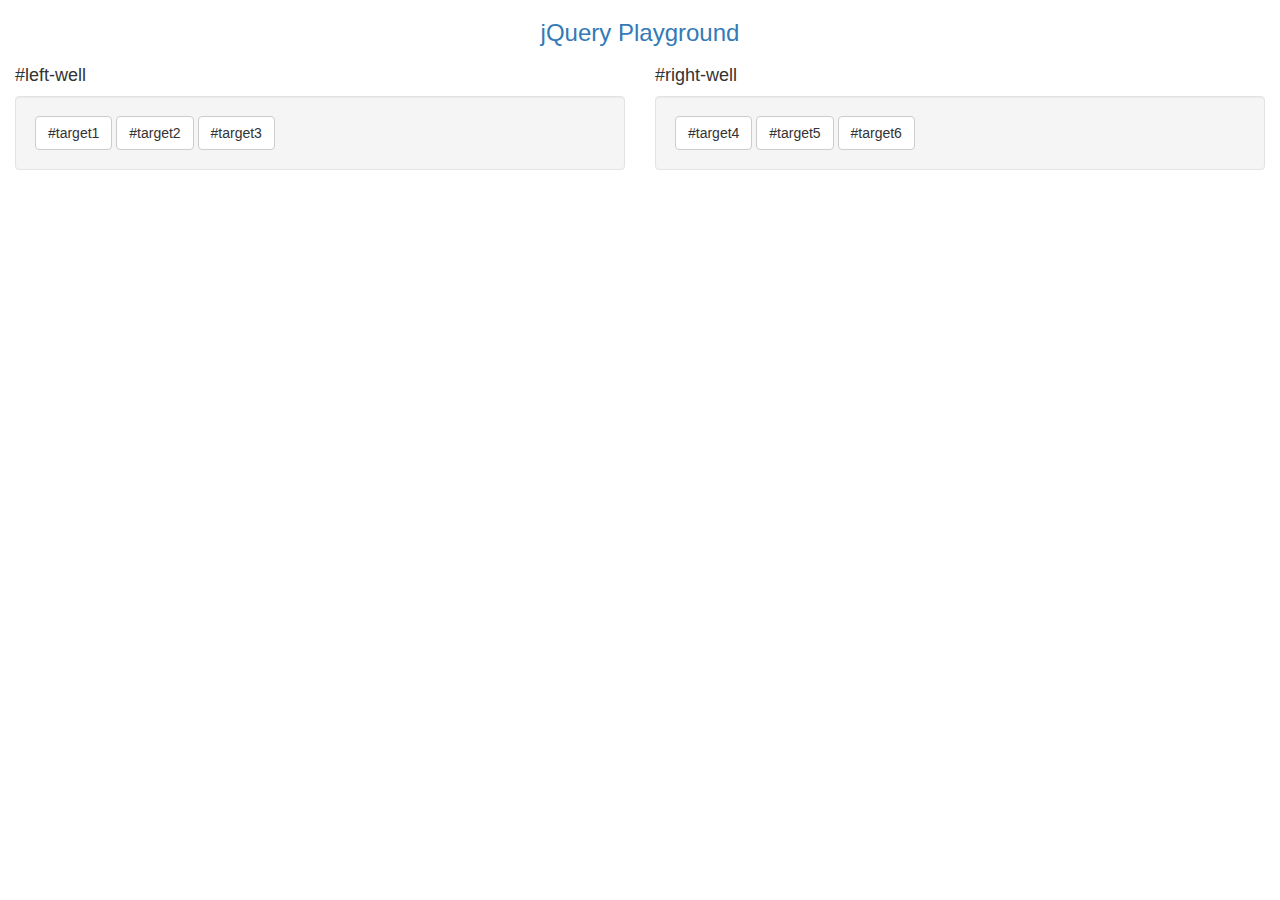
==== bootstrap/play.html @ 07d6fbc0 "add index.html and play.html" ====
<!DOCTYPE html>
<html>
<head><title>playground</title>
    <link rel="stylesheet" href="https://maxcdn.bootstrapcdn.com/bootstrap/3.3.7/css/bootstrap.min.css" 
        integrity="sha384-BVYiiSIFeK1dGmJRAkycuHAHRg32OmUcww7on3RYdg4Va+PmSTsz/K68vbdEjh4u" 
        crossorigin="anonymous"/>
</head>
<body>
    <!--Creating a playground in html and bootstrap-->
    <div class="container-fluid">
    <h3 class="text-primary text-center">jQuery Playground</h3>
    <div class="row">
        <div class="col-xs-6"><h4>#left-well</h4>
            <div class=well id="left-well">
                <button class="btn btn-default target" id="target1">#target1</button>
                <button class="btn btn-default target" id="target2">#target2</button>
                <button class="btn btn-default target" id="target3">#target3</button>

            </div>
        </div>
        <div class="col-xs-6"><h4>#right-well</h4>
            <div class=well id ="right-well">
                <button class="btn btn-default target" id="target4">#target4</button>
                <button class="btn btn-default target" id="target5">#target5</button>
                <button class="btn btn-default target" id="target6">#target6</button>

            </div>
        </div>
    </div>
</div>
</body>
</html>
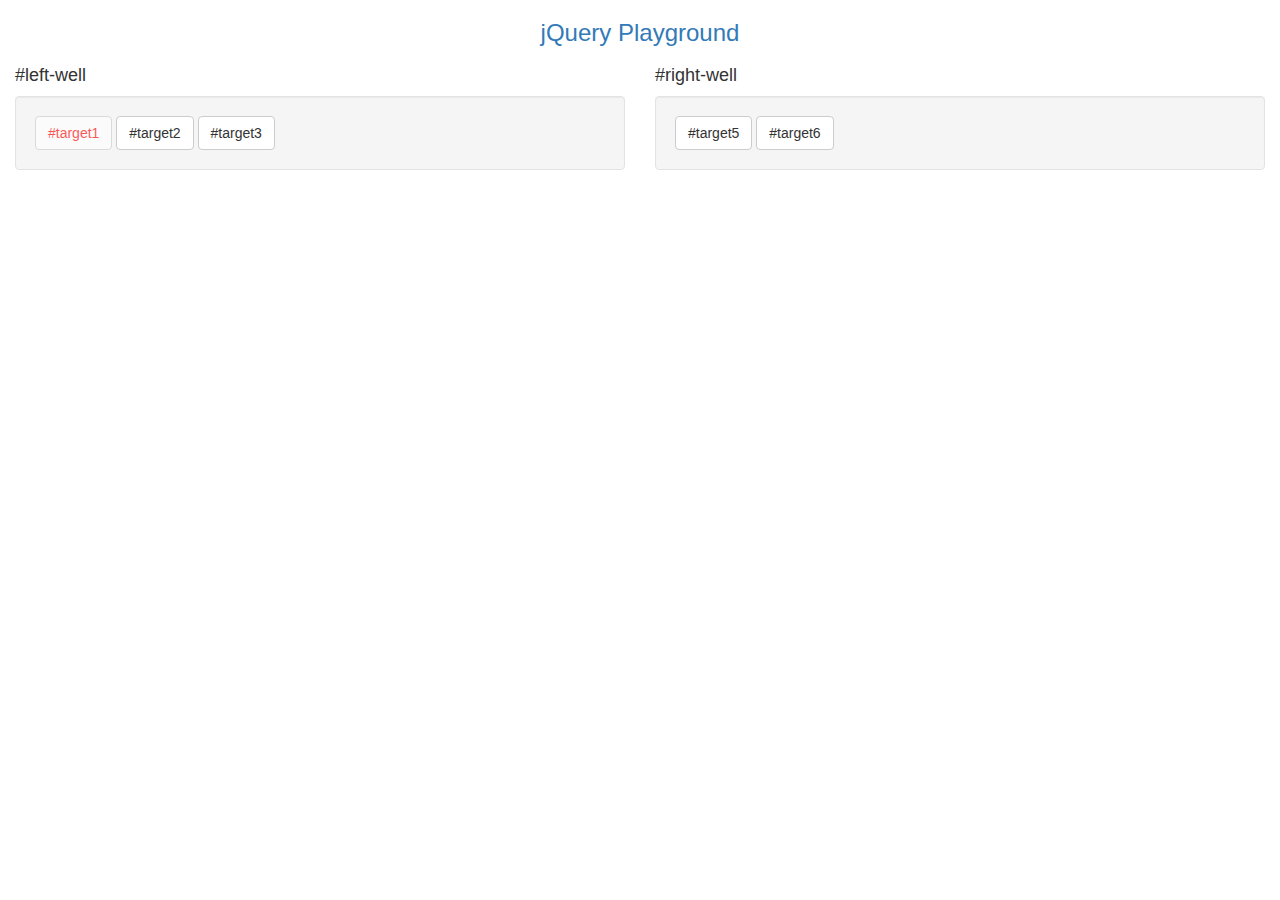
==== commit b07f9bf7: "add jquery to play.html" ====
--- a/bootstrap/play.html
+++ b/bootstrap/play.html
@@ -4,6 +4,23 @@
     <link rel="stylesheet" href="https://maxcdn.bootstrapcdn.com/bootstrap/3.3.7/css/bootstrap.min.css" 
         integrity="sha384-BVYiiSIFeK1dGmJRAkycuHAHRg32OmUcww7on3RYdg4Va+PmSTsz/K68vbdEjh4u" 
         crossorigin="anonymous"/>
+        
+<script src="https://ajax.googleapis.com/ajax/libs/jquery/3.4.1/jquery.min.js"></script>
+        <script>
+            $(document).ready(function() {
+                $("#target1").css("color", "red");
+                $("#target1").prop("disabled", true);
+                $("#target4").html("<em>#target4</em>");
+                $("#target4").remove();
+                ("#target2").appendTo("#right-well");
+                $("#target5").clone().appendTo("#left-well");
+                $("#target1").parent().css("background-color", "red");
+                $("#right-well").children().css("color", "orange");
+                $(".target:nth-child(2)").addClass("animated bounce");
+                $(".target:even").addClass("animated shake");
+                $("body").addClass("animated hinge");
+  });
+          </script>
 </head>
 <body>
     <!--Creating a playground in html and bootstrap-->
